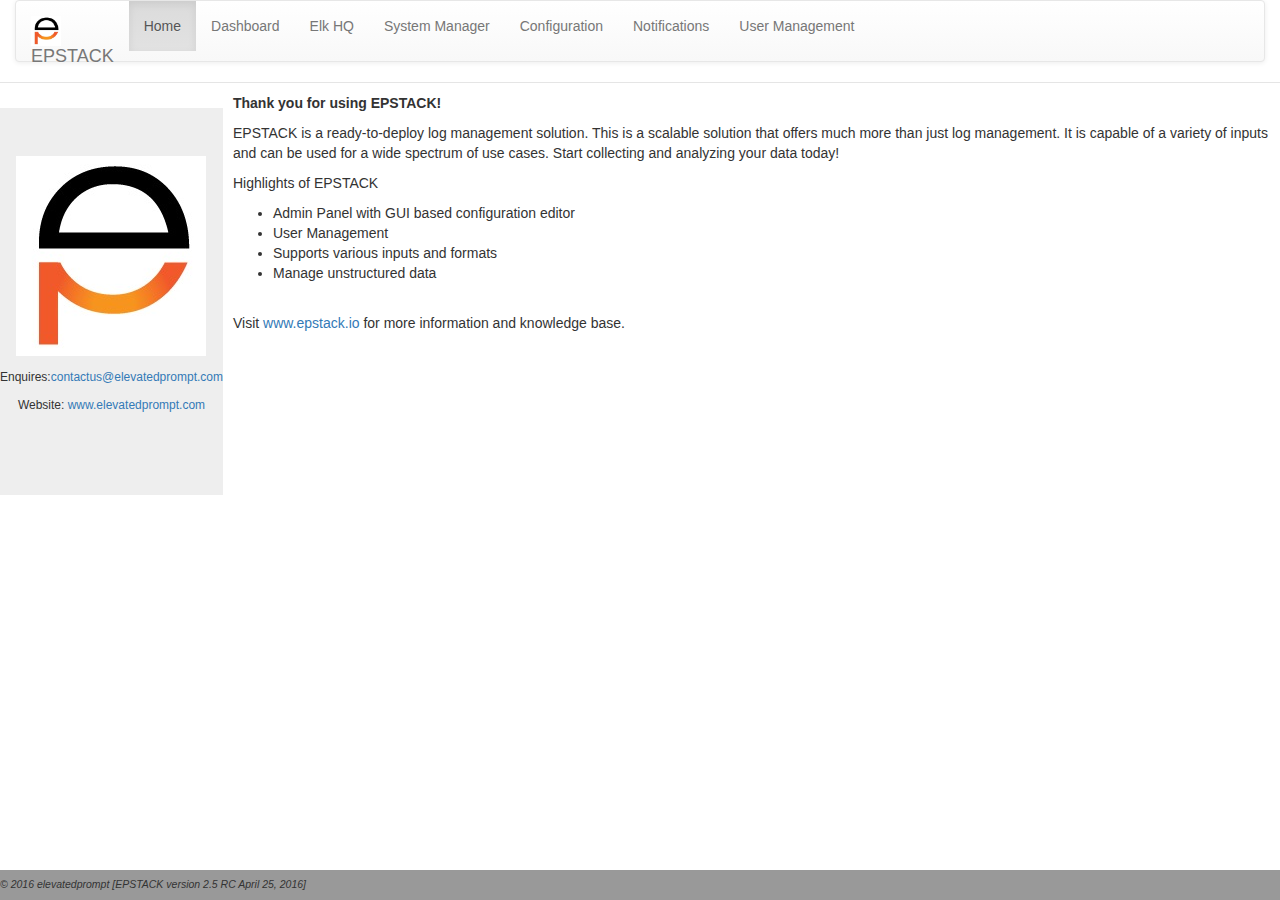
==== index.html @ be8baea7 "Pulled font awesome to local" ====
<!DOCTYPE html>
<!--[if lt IE 7]>
<html class="no-js lt-ie9 lt-ie8 lt-ie7"> <![endif]-->
<!--[if IE 7]>
<html class="no-js lt-ie9 lt-ie8"> <![endif]-->
<!--[if IE 8]>
<html class="no-js lt-ie9"> <![endif]-->
<!--[if gt IE 8]><!-->
<html class="no-js"> <!--<![endif]-->
  <head>

      <!-- Meta-Information -->
      <title>EPStack Administration Panel</title>
      <meta charset="utf-8">
      <meta http-equiv="X-UA-Compatible" content="IE=edge,chrome=1">
      <meta name="description" content="EPStack Administration Panel">
      <meta name="viewport" content="width=device-width, initial-scale=1">

      <!-- Vendor: Bootstrap Stylesheets http://getbootstrap.com -->
      <link rel="stylesheet" href="bower_components/bootstrap/dist/css/bootstrap.min.css">
      <link rel="stylesheet" href="bower_components/bootstrap/dist/css/bootstrap-theme.min.css">
      <link href="bower_components/font-awesome/css/font-awesome.min.css" rel="stylesheet">

      <!-- Our Website CSS Styles -->
      <link rel="stylesheet" href="css/main.css">

  </head>
  <body ng-app="clientApp">

    <!--[if lt IE 7]>
    <p class="browsehappy">You are using an <strong>outdated</strong> browser. Please upgrade
        your browser to improve your experience.</p>
    <![endif]-->

    <!--<div ng-include='"templates/header.html"'></div>-->
    <div ng-view style="height:90%"></div>
    <!--<div ng-include='"templates/footer.html"'></div>-->

    <!-- Vendor: Javascripts -->
    <script src="bower_components/jquery/dist/jquery.min.js"></script>
    <script src="bower_components/bootstrap/dist/js/bootstrap.min.js"></script>

    <script src="bower_components/angular/angular.min.js"></script>
    <script src="bower_components/angular-route/angular-route.min.js"></script>

    <!-- Our Website Javascripts -->
    <script src="js/main.js"></script>
    <script src="js/dashboard.js"></script>
    <script src="js/hq.js"></script>
    <script src="js/systemservices.js"></script>
    <script src="js/usermanagement.js"></script>
    <script src="js/configfiles.js"></script>
    <script src="js/notifications.js"></script>
    <script src="js/about.js"></script>

    <script type="text/javascript" src='bower_components/moment/moment.js'></script>
    <script type="text/javascript" src='bower_components/moment-timezone/builds/moment-timezone-with-data.js'></script>
    <script type="text/javascript" src='bower_components/chosen/chosen.jquery.min.js'></script>
    <script type="text/javascript" src='bower_components/lodash/lodash.min.js'></script>
    <script type="text/javascript" src='bower_components/angular-timezone-selector/dist/angular-timezone-selector.js'></script>
  </body>
</html>
---- css/main.css ----
/*
Custom CSS for...
'Modern Business' HTML Theme by Start Bootstrap

All Start Bootstrap themes are licensed under Apache 2.0.
For more info and more free Bootstrap 3 HTML themes, visit http://startbootstrap.com!
*/

/* Global Styles */

html, body {
    height: 100%;
}

body {
    padding-top: 50px;
    padding-bottom: 20px;
}
p{
  white-space: normal;
}
.deleteConfirmation{
  width: 250px;
}
.dropdown {
    cursor:pointer;
}


.img-home-portfolio,
.img-customer,
.portfolio-item {
    margin-bottom: 30px;
}

.tab-pane {
    margin-top: 15px;
}

/* Page Sections */
.section,
.section-colored {
    padding: 50px 0;
}

.section-colored {
    background-color: #e1e1e1;
    /* change this to change the background color of a colored section */
}

.sidebar {
    margin-top: 40px;
}

.sidebar ul {
    border-radius: 5px;
    padding: 5px;
    border: 1px solid #cccccc;
}

/* Half Page Height Carousel Customization */
.carousel {
    height: 50%;
}

.item,
.active,
.carousel-inner {
    height: 100%;
}

.fill {
    width: 100%;
    height: 100%;
    background-position: center;
    background-size: cover;
}

/* Social Icons Styles */
.list-social-icons {
    margin-bottom: 45px;
}

iframe{
  height: 100% !important;
}
.tooltip-social a {
    text-decoration: none;
    color: inherit;
}

.facebook-link a:hover {
    color: #3b5998;
}

.linkedin-link a:hover {
    color: #007fb1;
}

.twitter-link a:hover {
    color: #39a9e0;
}

.google-plus-link a:hover {
    color: #d14836;
}

/* Service Page Styles */
.service-icon {
    font-size: 50px;
}

/* 404 Page Styles */
.error-404 {
    font-size: 8em;
}

/* Pricing Page Styles */
.price {
    font-size: 4em;
}

.price-cents {
    vertical-align: super;
    font-size: 50%;
}

.price-month {
    font-size: 35%;
    font-style: italic;
}

/* Footer Styles */
footer {
    margin: 50px 0;
}

/* Responsive Styles */
@media (max-width: 767px) {

    .carousel {
        height: 70%;
        /* increases the carousel height so it looks good on phones */
    }
}


/*Imported css styles*/


.browsehappy {
  margin: 0.2em 0;
  background: #ccc;
  color: #000;
  padding: 0.2em 0;
  font-weight:bold;
  font-family: "Helvetica Neue",Helvetica,Arial,sans-serif;
  white-space: nowrap;
}

.label{
  margin: 0.2em 0;
  color: #000;
  padding: 0.2em 0;
  font-weight: bolder;
  justify-content:flex-start;
  font-family: "Helvetica Neue",Helvetica,Arial,sans-serif;
}

body {
  padding: 0;
  font-family: "Helvetica Neue",Helvetica,Arial,sans-serif;
}
td{
    white-space: nowrap;
}
textarea {
    width: 100%;// 600px;
    min-width: 600px;
    //cols:300;
    rows:25;
    resize: none;
    placeholder : "configuration text";
}
select{
  width:25%;
}
.iframearea{
  min-height: 450px;
  height: 100%;
}
.filename{
  width: 92%;//540px;
  min-width: 535px;
  font-family: "Helvetica Neue",Helvetica,Arial,sans-serif;
}

/* Everything but the jumbotron gets side spacing for mobile first views */
.header,
.marketing,
.footer {
  padding-left: 15px;
  padding-right: 15px;
  font-family: "Helvetica Neue",Helvetica,Arial,sans-serif;

}

/* Custom page header */
.header {
  border-bottom: 1px solid #e5e5e5;
  margin-bottom: 10px;
  font-family: "Helvetica Neue",Helvetica,Arial,sans-serif;
  /* Make the masthead heading the same height as the navigation */
  h3 {
    margin-top: 0;
    margin-bottom: 0;
    line-height: 40px;
    padding-bottom: 19px;
    font-family: "Helvetica Neue",Helvetica,Arial,sans-serif;
  }
}
//company font:

/* Custom page footer */
.footer {
  padding-top: 19px;
  color: #777;
  border-top: 1px solid #e5e5e5;
}

.EP_Footer {
   position:fixed;
   left:0px;
   bottom:0px;
   height:30px;
   width:100%;
   background:#999;
}
.container-narrow > hr {
  margin: 30px 0;

}
.navbar-header{
  align-items: flex-start !important;
}
/* Main marketing message and sign up button */
.jumbotron {
  text-align: center;
  border-bottom: 1px solid #e5e5e5;

  .btn {
    font-size: 21px;
    padding: 14px 24px;
  }
}
.jumbotron {
  border-bottom: 0;
}
.container {
    display: table;
    font-family: "Helvetica Neue",Helvetica,Arial,sans-serif;
    }

  .row  {
    display: table-row;
    white-space: nowrap;
    }

  .left, .right, .middle {
    display: table-cell;
    }

/* Supporting marketing content */
.marketing {
  margin: 40px 0;

  p + h4 {
    margin-top: 28px;
  }
}

/* Responsive: Portrait tablets and up */
@media screen and (min-width: 768px) {
  .container {
  //  max-width: 730px;
  }

  /* Space out the masthead */
  .header {
    margin-bottom: 0px;
  }
  /* Remove the bottom border on the jumbotron for visual effect */
}
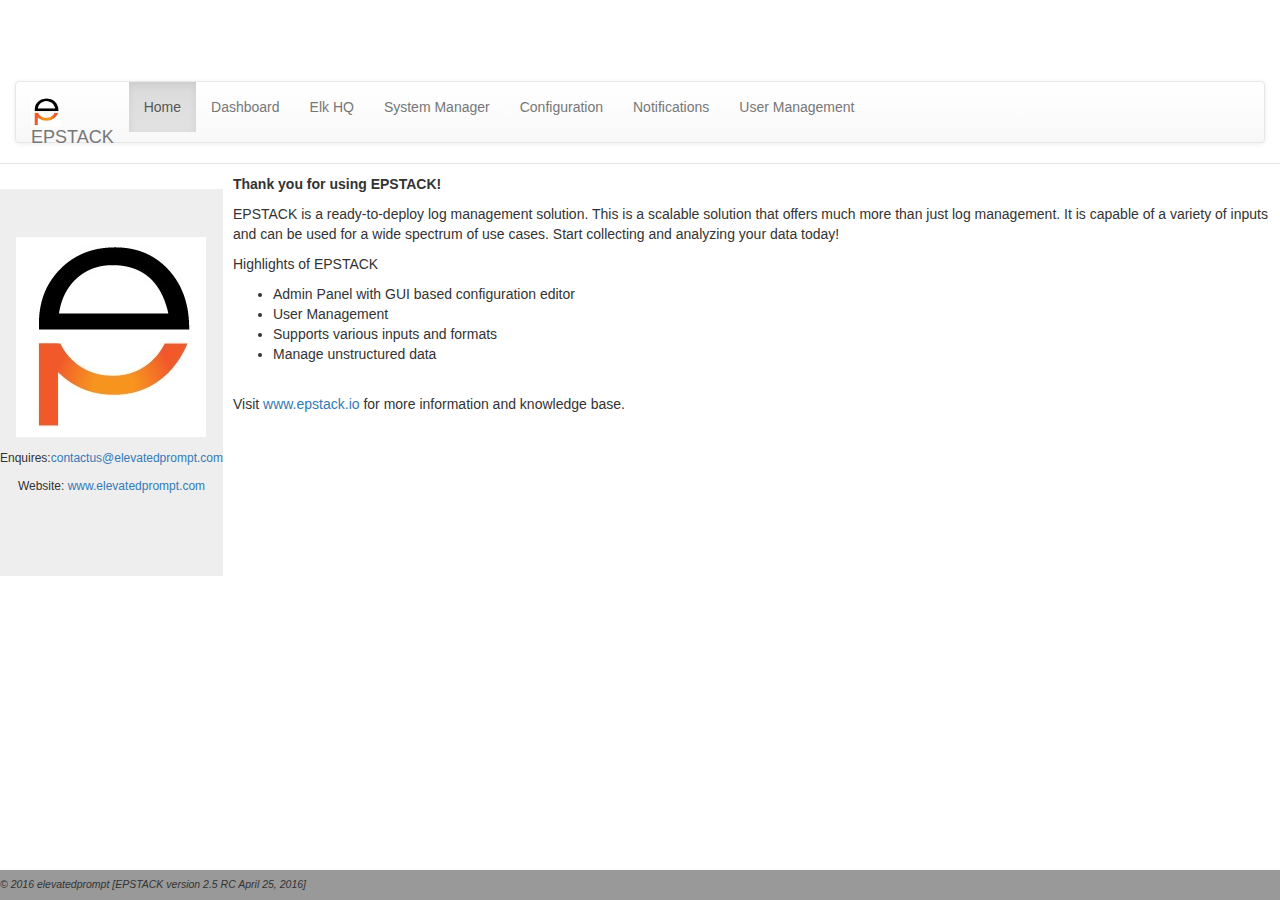
==== commit 62319161: "Updated page layout" ====
--- a/index.html
+++ b/index.html
@@ -33,7 +33,7 @@
     <![endif]-->
 
     <!--<div ng-include='"templates/header.html"'></div>-->
-    <div ng-view style="height:90%"></div>
+    <div ng-view style="padding-top:81px;padding-bottom:31px;height:100%"></div>
     <!--<div ng-include='"templates/footer.html"'></div>-->
 
     <!-- Vendor: Javascripts -->
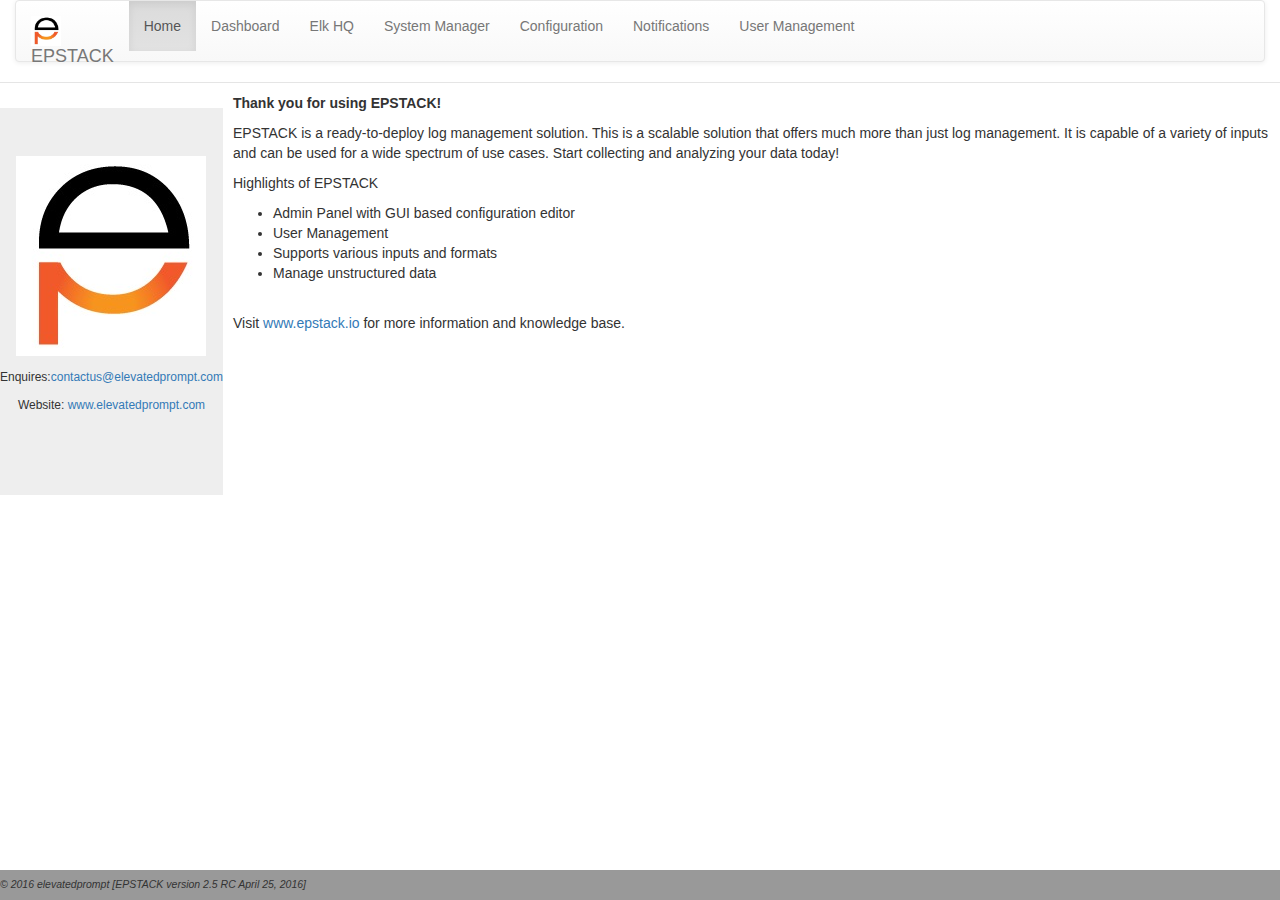
==== commit 815bea8c: "Revert "Updated page layout"" ====
--- a/index.html
+++ b/index.html
@@ -33,7 +33,7 @@
     <![endif]-->
 
     <!--<div ng-include='"templates/header.html"'></div>-->
-    <div ng-view style="padding-top:81px;padding-bottom:31px;height:100%"></div>
+    <div ng-view style="height:90%"></div>
     <!--<div ng-include='"templates/footer.html"'></div>-->
 
     <!-- Vendor: Javascripts -->
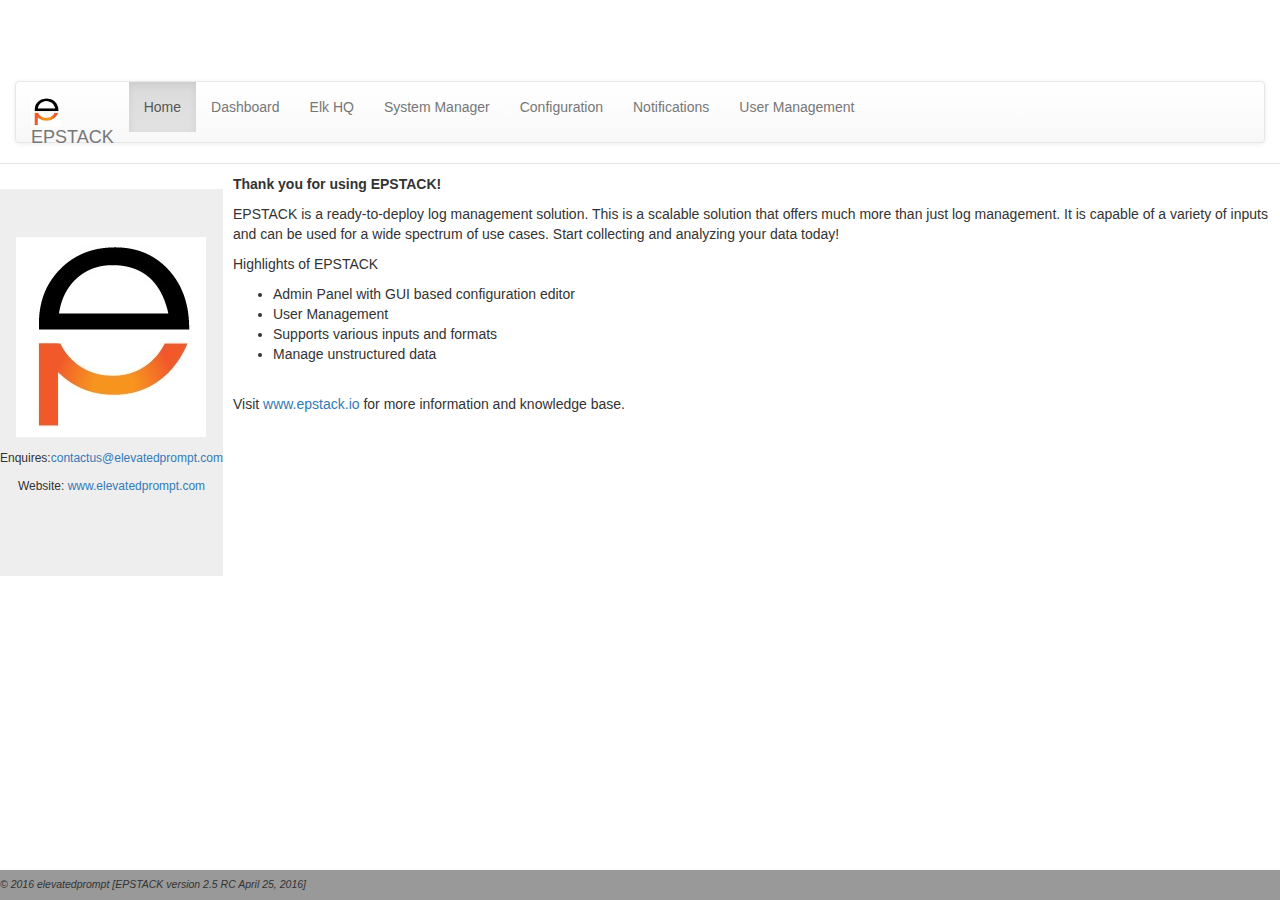
==== commit 0575aea4: "Revert "Revert "Updated page layout""" ====
--- a/index.html
+++ b/index.html
@@ -33,7 +33,7 @@
     <![endif]-->
 
     <!--<div ng-include='"templates/header.html"'></div>-->
-    <div ng-view style="height:90%"></div>
+    <div ng-view style="padding-top:81px;padding-bottom:31px;height:100%"></div>
     <!--<div ng-include='"templates/footer.html"'></div>-->
 
     <!-- Vendor: Javascripts -->
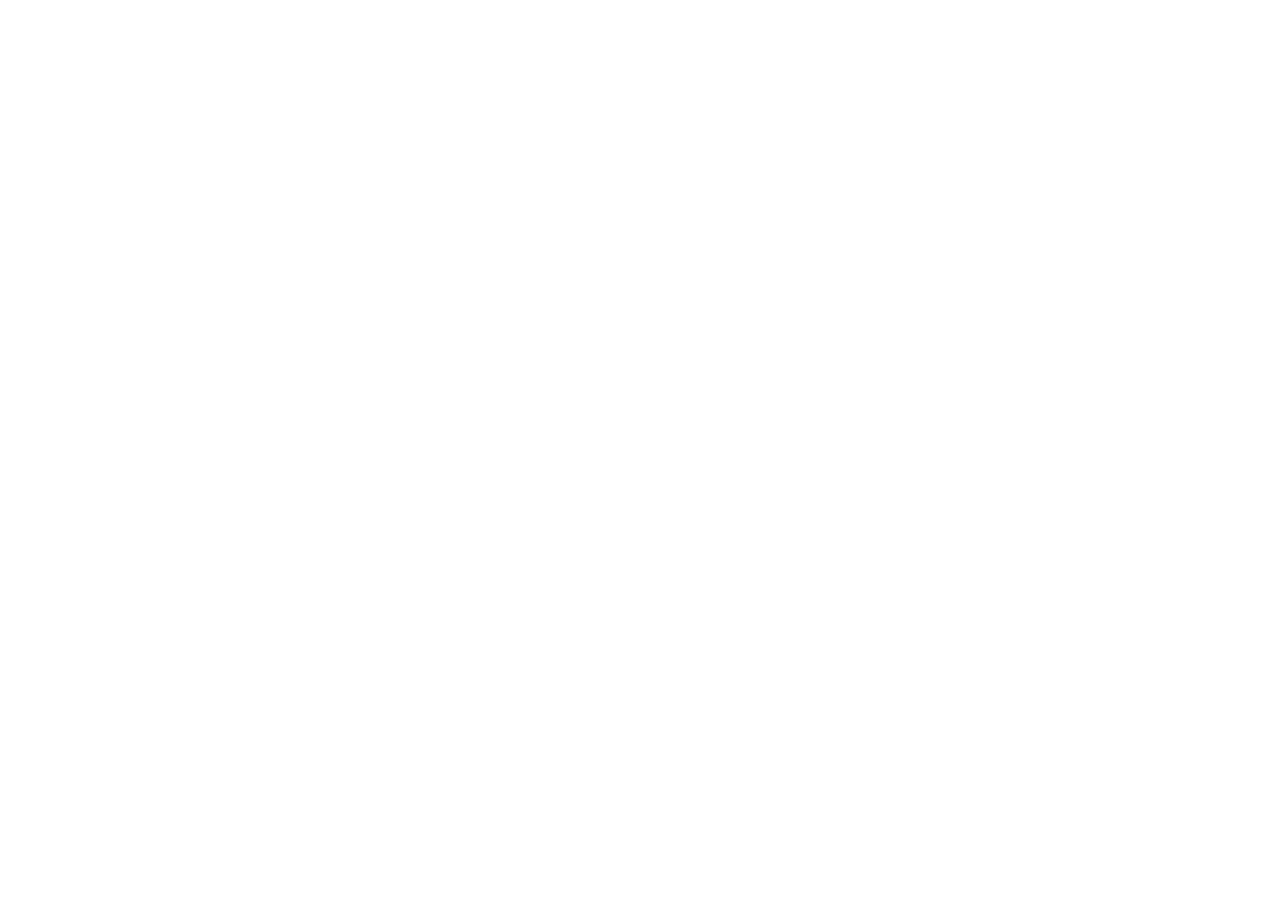
==== commit 79d3ad89: "Moved references to local files." ====
--- a/index.html
+++ b/index.html
@@ -19,7 +19,7 @@
       <!-- Vendor: Bootstrap Stylesheets http://getbootstrap.com -->
       <link rel="stylesheet" href="bower_components/bootstrap/dist/css/bootstrap.min.css">
       <link rel="stylesheet" href="bower_components/bootstrap/dist/css/bootstrap-theme.min.css">
-      <link href="bower_components/font-awesome/css/font-awesome.min.css" rel="stylesheet">
+      <link href="https://maxcdn.bootstrapcdn.com/font-awesome/4.1.0/css/font-awesome.min.css" rel="stylesheet">
 
       <!-- Our Website CSS Styles -->
       <link rel="stylesheet" href="css/main.css">
@@ -33,15 +33,15 @@
     <![endif]-->
 
     <!--<div ng-include='"templates/header.html"'></div>-->
-    <div ng-view style="padding-top:81px;padding-bottom:31px;height:100%"></div>
+    <div ng-view style="height:90%"></div>
     <!--<div ng-include='"templates/footer.html"'></div>-->
 
     <!-- Vendor: Javascripts -->
     <script src="bower_components/jquery/dist/jquery.min.js"></script>
     <script src="bower_components/bootstrap/dist/js/bootstrap.min.js"></script>
 
-    <script src="bower_components/angular/angular.min.js"></script>
-    <script src="bower_components/angular-route/angular-route.min.js"></script>
+    <script src="//ajax.googleapis.com/ajax/libs/angularjs/1.2.18/angular.min.js"></script>
+    <script src="//ajax.googleapis.com/ajax/libs/angularjs/1.2.18/angular-route.min.js"></script>
 
     <!-- Our Website Javascripts -->
     <script src="js/main.js"></script>
--- a/css/main.css
+++ b/css/main.css
@@ -255,6 +255,9 @@
 }
 .jumbotron {
   border-bottom: 0;
+  padding: 30px;
+  padding-top: 48px;
+  padding-bottom: 48px;
 }
 .container {
     display: table;
@@ -288,6 +291,9 @@
   /* Space out the masthead */
   .header {
     margin-bottom: 0px;
+    position: fixed;
+    top:0px;    
+    width: 100%;
   }
   /* Remove the bottom border on the jumbotron for visual effect */
 }
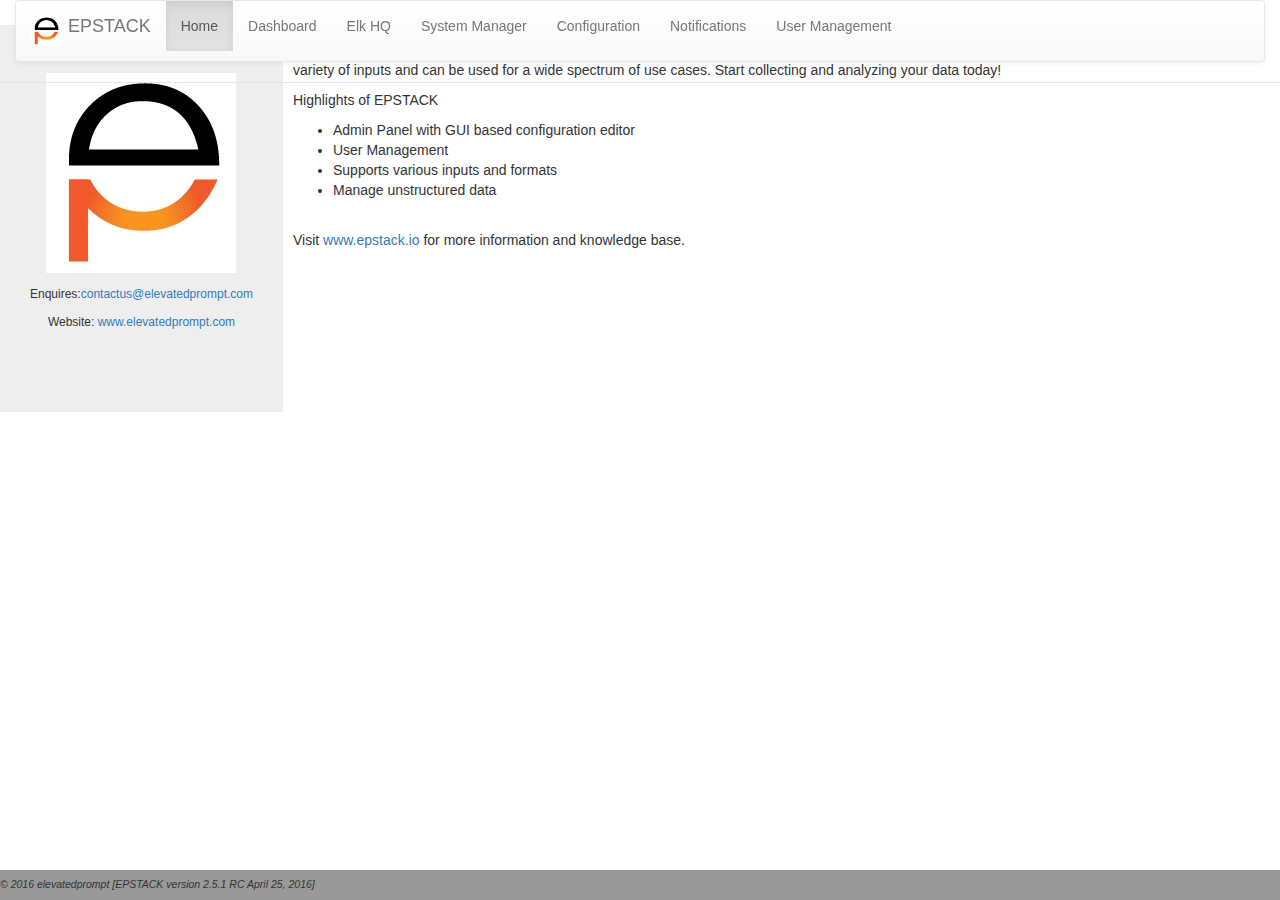
==== commit 03dbbc75: "Updated source to use local repo" ====
--- a/index.html
+++ b/index.html
@@ -40,8 +40,8 @@
     <script src="bower_components/jquery/dist/jquery.min.js"></script>
     <script src="bower_components/bootstrap/dist/js/bootstrap.min.js"></script>
 
-    <script src="//ajax.googleapis.com/ajax/libs/angularjs/1.2.18/angular.min.js"></script>
-    <script src="//ajax.googleapis.com/ajax/libs/angularjs/1.2.18/angular-route.min.js"></script>
+    <script src="bower_components/angular/angular.min.js"></script>
+    <script src="bower_components/angular-route/angular-route.min.js"></script>
 
     <!-- Our Website Javascripts -->
     <script src="js/main.js"></script>
--- a/css/main.css
+++ b/css/main.css
@@ -292,7 +292,7 @@
   .header {
     margin-bottom: 0px;
     position: fixed;
-    top:0px;    
+    top:0px;
     width: 100%;
   }
   /* Remove the bottom border on the jumbotron for visual effect */
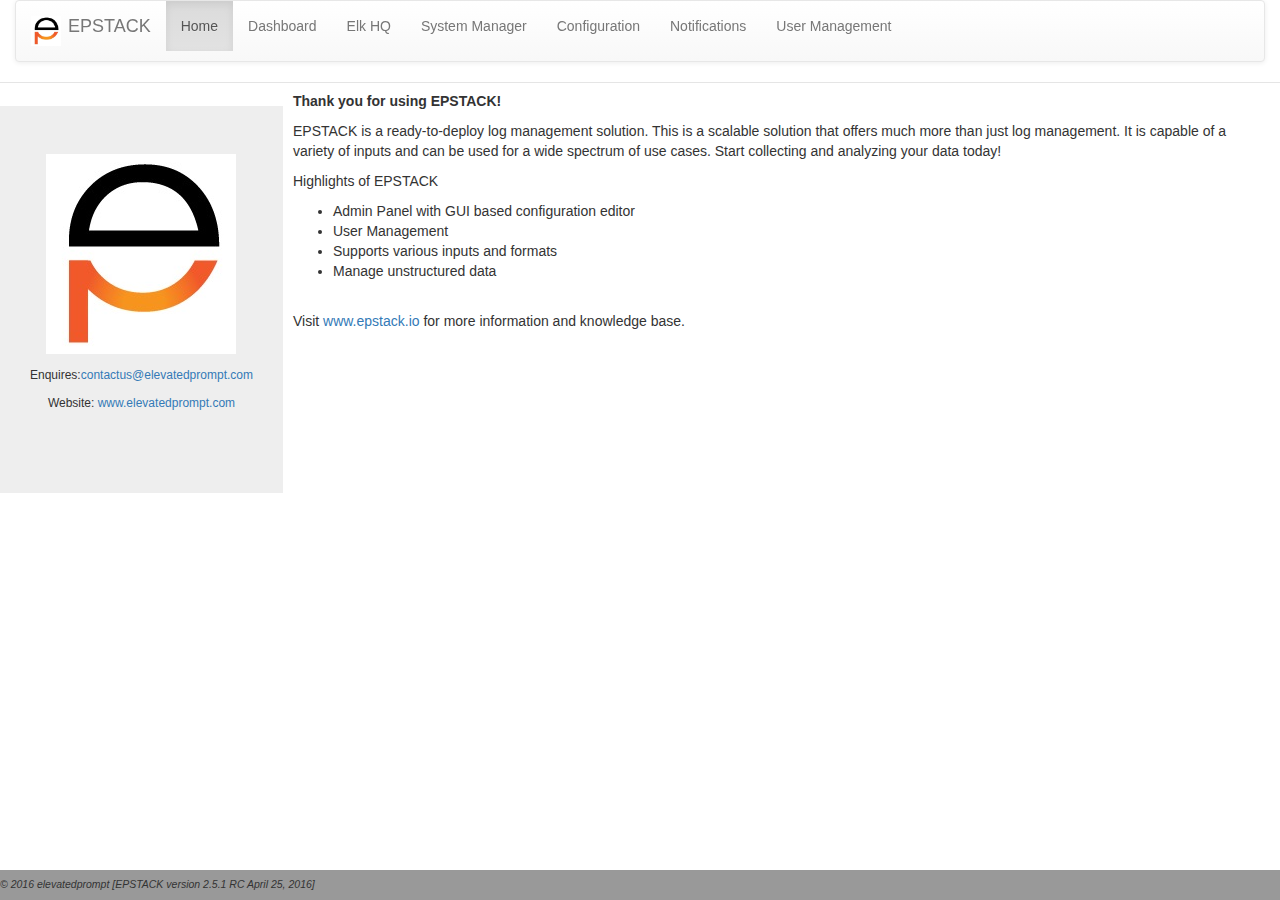
==== commit 15645c81: "Updated view style" ====
--- a/index.html
+++ b/index.html
@@ -19,7 +19,7 @@
       <!-- Vendor: Bootstrap Stylesheets http://getbootstrap.com -->
       <link rel="stylesheet" href="bower_components/bootstrap/dist/css/bootstrap.min.css">
       <link rel="stylesheet" href="bower_components/bootstrap/dist/css/bootstrap-theme.min.css">
-      <link href="https://maxcdn.bootstrapcdn.com/font-awesome/4.1.0/css/font-awesome.min.css" rel="stylesheet">
+      <link href="bower_components/font-awesome/css/font-awesome.min.css" rel="stylesheet">
 
       <!-- Our Website CSS Styles -->
       <link rel="stylesheet" href="css/main.css">
@@ -33,7 +33,7 @@
     <![endif]-->
 
     <!--<div ng-include='"templates/header.html"'></div>-->
-    <div ng-view style="height:90%"></div>
+    <div ng-view style="padding-top:81px;padding-bottom:31px;height:100%"></div>
     <!--<div ng-include='"templates/footer.html"'></div>-->
 
     <!-- Vendor: Javascripts -->
